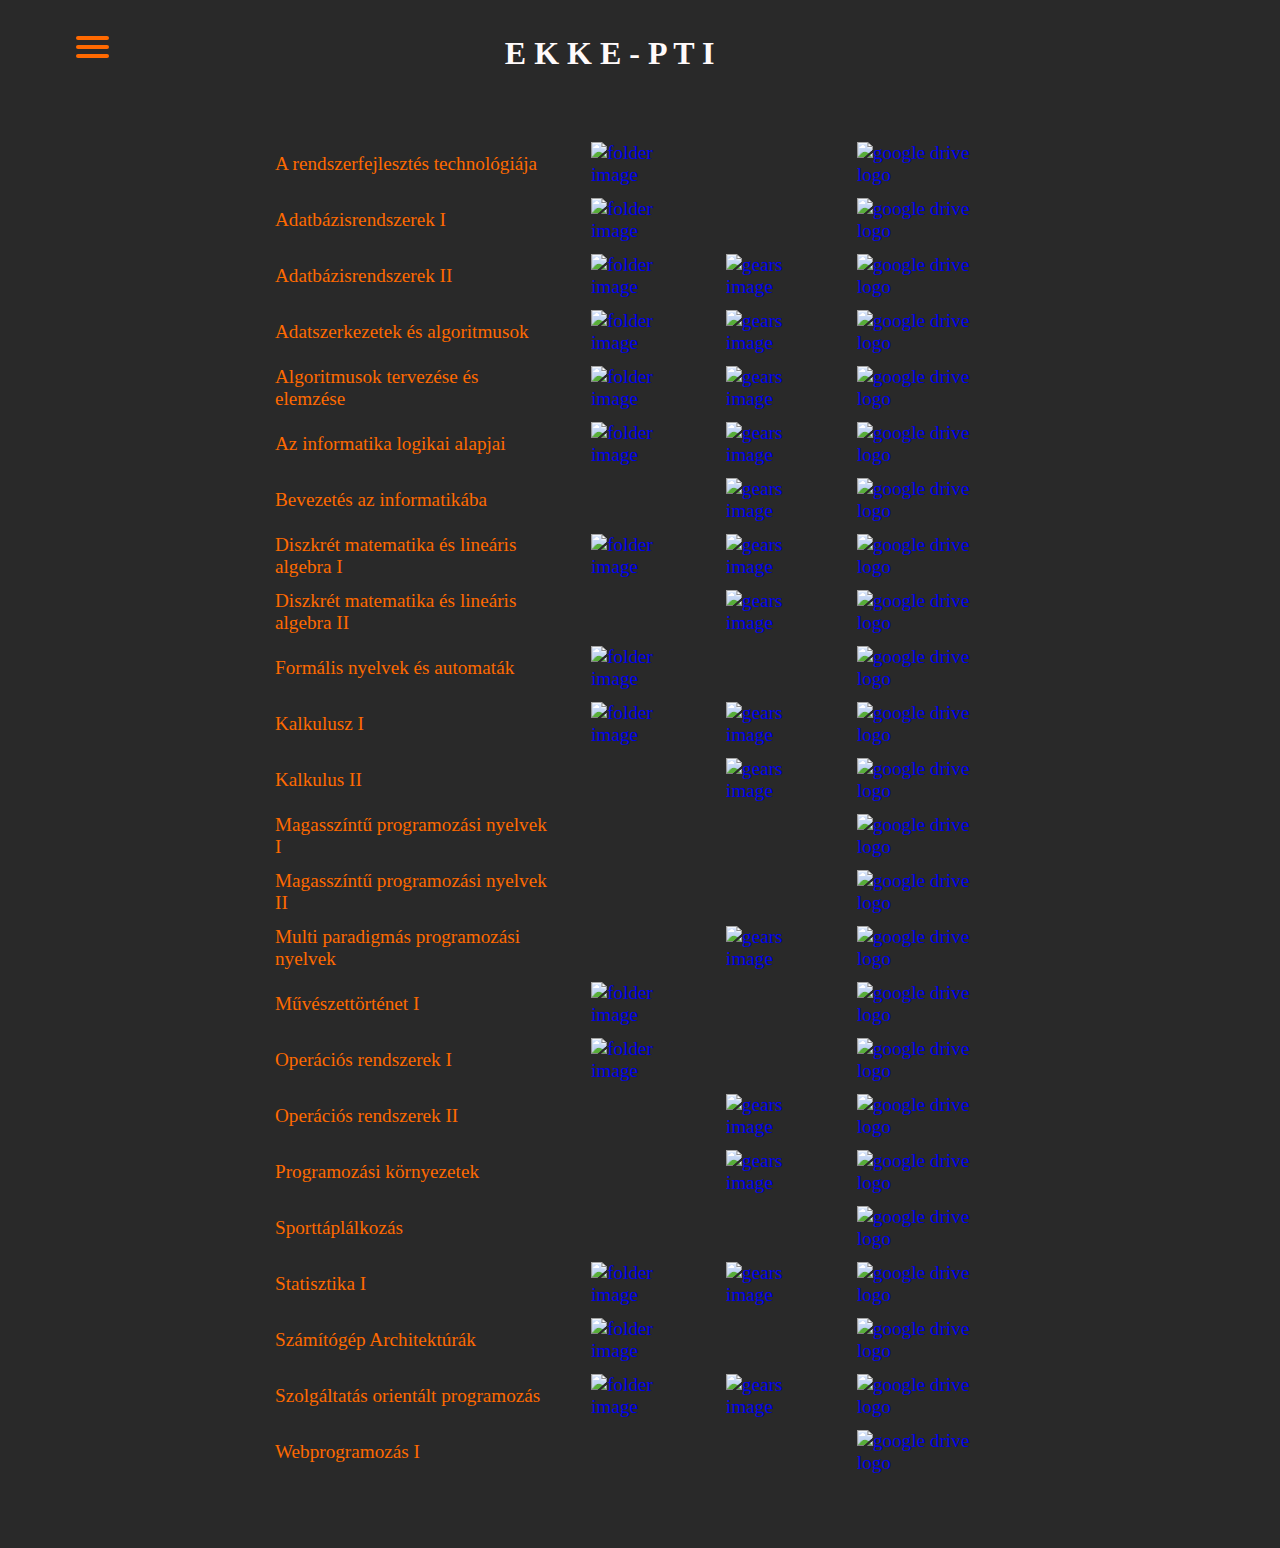
==== index.html @ bfc44e14 "favicon" ====
<!DOCTYPE html>
<html lang="en">
<head>
    <meta charset="UTF-8">
    <meta http-equiv="X-UA-Compatible" content="IE=edge">
    <meta name="viewport" content="width=device-width, initial-scale=1.0">
    <meta author="les">
    <link href=style.css type="text/css" rel="stylesheet">
    <link rel="shortcut icon" type="image/x-icon" href="https://raw.githubusercontent.com/CoGn151oN/notes_intro/main/img/favicon.ico" />
    <title>EKKE-PTI</title>
</head>
<body>

    <!-- hamburger menu -->
    <div id="menuToggle">    
        <input type="checkbox" />
            <span></span>
            <span></span>
            <span></span>     
        <ul id="menu">
            <!-- tmp
                <a target=”_blank” href=""><li></li></a>
            -->
            <a target=”_blank” href="https://neptunh.uni-eszterhazy.hu/Hallgato/login.aspx"><li>Neptune</li></a>
            <a target=”_blank” href="https://neptun.ektf.hu/hallgato_5/login.aspx"><li>Neptune (uns.)</li></a>
            <a target=”_blank” href="https://elearning.uni-eszterhazy.hu/login/index.php"><li>E-learning</li></a>
            <a target=”_blank” href="https://pegazus.uni-eszterhazy.hu/"><li>Pegazus</li></a>
            <li><h3 color="red">⚜️ GitHub ⚜️</h3></li>
            <a target=”_blank” href="https://github.com/CoGn151oN"><li>CoGn151oN</li></a>
            <a target=”_blank” href="https://github.com/dhirling"><li>dhirling</li></a>
            <a target=”_blank” href="https://github.com/R1chard2001"><li>R1chard2001</li></a>
            <li><h3 color="red">⚜️ Driveok ⚜️</h3></li>
            <a target=”_blank” href="https://tinyurl.com/bg-share"><li>Gaboly drive</li></a>
            <a target=”_blank” href="https://tinyurl.com/kadam-share"><li>Kadam drive</li></a>
            <a target=”_blank” href="https://drive.google.com/drive/folders/1ds2inHvmC5zeO7095JGJhpH5MAy0WumO?fbclid=IwAR0mbj59fUdP6crbSMUuif_yD11JkxZyuHIbUscWJOds_JiteM3yfmv73T0"><li>Matuch drive</li></a>
            <a target=”_blank” href="https://xdepot.uni-eszterhazy.hu/index.php/s/i66uTfLh5XjkSqc?fbclid=IwAR2AlBfu4cZvoRI608cjqTSy9JaRnxFP-lHE7iPdIB8tsdMUUgN9X6C5RXY"><li>Troll drive</li></a>
            <a target=”_blank” href="https://www.notion.so/EKE-PTI-b25296d3b744428aa030aab7fee9bd3e"><li>EKF notion</li></a>
            <li><h3 color="red">⚜️ PTI tanterv ⚜️</h3></li>
            <a target=”_blank” href="https://github.com/CoGn151oN/EKKE_Notes/blob/main/img/mintatanterv.pdf"><li>Mintatanterv</li></a>
            <a target=”_blank” href="https://github.com/CoGn151oN/EKKE_Notes/blob/main/img/PTI_BSC_Flow.png?raw=true"><li>Tanterv diagram</li></a>
            <li><h3 color="red">⚜️ Hasznos linkek ⚜️</h3></li>
            <a target=”_blank” href="https://bme-notes.github.io/?fbclid=IwAR19gDdugfbHU6PmNxEJ9-tBLKbbQTaXuKes9j_tJSoa4-dlupuusc8koHw"><li>BME mérnökinformatikus</li></a>
            <a target=”_blank” href="https://dsd.sztaki.hu/mockups/itb/ajanlasok/a8/index.html"><li>Biztonsági kézikönyv</li></a>
            <a target=”_blank” href="https://sci-hub.hkvisa.net/"><li>Sci-hub</li></a>
            <a target=”_blank” href="https://www.sciencedirect.com/"><li>ScienceDirect</li></a>
            <a target=”_blank” href="http://www.inf.u-szeged.hu/~kgelle/?q=alga&fbclid=IwAR1zs2TZZk1QHUeG4VmOPw4Ols2snx2fjMXYXhzRYkbMzP3uekOoVyN5Ibs"><li>Szeged - K.Gelle</li></a>
            <a target=”_blank” href="https://www.inf.u-szeged.hu/~rfarkas/hallgatok.html"><li>Szeged - R.Farkas</li></a>
        </ul>
    </div>

    <h1>E K K E - P T I</h1>
    <!-- table of courses -->
    <div class="tb">
        <table>
            <tr>
                <td>A rendszerfejlesztés technológiája</td>
                <td>                    
                    <a target=”_blank”
                    href="https://docs.google.com/document/d/e/2PACX-1vSTWLkLxFxZJS1XCVi1sRVBf3JLrnSRFuSu7-gxDmQPw_HaoN_hbqx5tVMQ_bmuuBVmFakNWf_zmTva/pub">
                        <img class="logos" alt="folder image"
                        src="https://github.com/CoGn151oN/Notes/blob/main/img/docs.png?raw=true">
                    </a>
                </td>
                <td>
                </td>
                <td>
                    <a target=”_blank”
                    href="https://drive.google.com/drive/u/3/folders/1giai8c1jW-sYIFtPzo2yJ2blufpMsrnF">
                        <img class="logos" alt="google drive logo"
                        src="https://github.com/CoGn151oN/Notes/blob/main/img/drive.png?raw=true">
                    </a>
                </td>
            </tr>
            <tr>
                <td>Adatbázisrendszerek I</td>
                <td>                    
                    <a target=”_blank”
                    href="https://docs.google.com/document/d/e/2PACX-1vRyuBsytd8rLBJ51KiQJA501YZg6SPW0hdRmVlovfOWqaIMYeirpI3rVVA4Jt9Gp6s7Aq3LJZlPAe4X/pub">
                        <img class="logos" alt="folder image"
                        src="https://github.com/CoGn151oN/Notes/blob/main/img/docs.png?raw=true">
                    </a>
                </td>
                <td>
                </td>
                <td>
                    <a target=”_blank”
                    href="https://drive.google.com/drive/u/3/folders/1NE9y46pnmiD74P2L5w8EJ38qMEqfnXMx">
                        <img class="logos" alt="google drive logo"
                        src="https://github.com/CoGn151oN/Notes/blob/main/img/drive.png?raw=true">
                    </a>
                </td>
            </tr>
            <tr>
                <td>Adatbázisrendszerek II</td>
                <td>                    
                    <a target=”_blank”
                    href="https://docs.google.com/document/d/e/2PACX-1vT148WxRE6E_6gSWbN264Ydq8uMPq8arqXspo7TKhNFC8lnIuvoUkQRYcHiOjF2VbVSSPrKtjqITaGp/pub">
                        <img class="logos" alt="folder image"
                        src="https://github.com/CoGn151oN/Notes/blob/main/img/docs.png?raw=true">
                    </a>
                </td>
                <td>
                    <a target=”_blank”
                    href="https://docs.google.com/document/d/e/2PACX-1vS_ecjwVkwIXt5sPkYXweTAErD0qo5GuKPoZmLqtngx3zV4CttIuUi2xX6HwhG5YnHD2jBq-OdPfuPz/pub">
                        <img class="logos" alt="gears image"
                        src="https://github.com/CoGn151oN/Notes/blob/main/img/gyak2.png?raw=true">
                    </a>
                </td>
                <td>
                    <a target=”_blank”
                    href="https://drive.google.com/drive/u/3/folders/1sZDJs_PoaX_NYzi1aldxgXc19taqCKYy">
                        <img class="logos" alt="google drive logo"
                        src="https://github.com/CoGn151oN/Notes/blob/main/img/drive.png?raw=true">
                    </a>
                </td>
            </tr>
            <tr>
                <td>Adatszerkezetek és algoritmusok</td>
                <td>                    
                    <a target=”_blank”
                    href="https://docs.google.com/document/d/e/2PACX-1vS6vCBGa1eJmLdMFOPp19WY30r-S-QMpxuUPMfTwYew5TK-eZ5vs3-8JonXpQT6qp5QvcaXrg9FSZQ4/pub">
                        <img class="logos" alt="folder image"
                        src="https://github.com/CoGn151oN/Notes/blob/main/img/docs.png?raw=true">
                    </a>
                </td>
                <td>
                    <a target=”_blank”
                    href="https://docs.google.com/document/d/e/2PACX-1vTz-yMYvAXeVqfc2SXwRK3Iy6nPxZFEWm3F3j7WWmpoUMqxThHnOP9mvoxi97kwoJTynLu3010hwWle/pub">
                        <img class="logos" alt="gears image"
                        src="https://github.com/CoGn151oN/Notes/blob/main/img/gyak2.png?raw=true">
                    </a>
                </td>
                <td>
                    <a target=”_blank”
                    href="https://drive.google.com/drive/u/3/folders/1emEjzUXlokNM680KYMT47fj5pC9DEd6B">
                        <img class="logos" alt="google drive logo"
                        src="https://github.com/CoGn151oN/Notes/blob/main/img/drive.png?raw=true">
                    </a>
                </td>
            </tr>
            <tr>
                <td>Algoritmusok tervezése és elemzése</td>
                <td>                    
                    <a target=”_blank”
                    href="https://docs.google.com/document/d/e/2PACX-1vTC4qbzq3bBrR_0aKei3SdQjUoqkzy9SZ-uax99DalOz0QAci0948EPPw1hacXMg--1AVbeFPezQvoR/pub">
                        <img class="logos" alt="folder image"
                        src="https://github.com/CoGn151oN/Notes/blob/main/img/docs.png?raw=true">
                    </a>
                </td>
                <td>
                    <a target=”_blank”
                    href="https://docs.google.com/document/d/e/2PACX-1vTZwHjyieGgr7uWirZ_2vtb-k1mwP8h0E2O932biSWwnD6OA7tRIoYm4UQePSEDodTA4yUve17Q-sSI/pub">
                        <img class="logos" alt="gears image"
                        src="https://github.com/CoGn151oN/Notes/blob/main/img/gyak2.png?raw=true">
                    </a>
                </td>
                <td>
                    <a target=”_blank”
                    href="https://drive.google.com/drive/u/3/folders/1JaJXSCFm2yQsfffZPvtz4GX9uICDmEfS">
                        <img class="logos" alt="google drive logo"
                        src="https://github.com/CoGn151oN/Notes/blob/main/img/drive.png?raw=true">
                    </a>
                </td>
            </tr>
            <tr>
                <td>Az informatika logikai alapjai</td>
                <td>
                    <a target=”_blank”
                    href="https://docs.google.com/document/d/e/2PACX-1vRcX8gXOXYn5-P33jDcqQaioRq_N4p0W9MZyX-WTcjE0TtafD3Fbe1U1rqRzTZVoyJlbisaIbPG-Kie/pub">
                        <img class="logos" alt="folder image"
                        src="https://github.com/CoGn151oN/Notes/blob/main/img/docs.png?raw=true">
                    </a>
                </td>
                <td>
                    <a target=”_blank”
                    href="https://docs.google.com/document/d/e/2PACX-1vSe0wfJ7jlY-sQL9qthte77DITrJQ4TMsEnytljeIIcfO-4JyEF4FmYCxtbpnAKFdr10bncr_ELjZ5h/pub">
                        <img class="logos" alt="gears image"
                        src="https://github.com/CoGn151oN/Notes/blob/main/img/gyak2.png?raw=true">
                    </a>
                </td>
                <td>
                    <a target=”_blank”
                    href="https://drive.google.com/drive/u/3/folders/1yHtzfzEVsNjvcb9HgjezDTTfzjXsz5c9">
                        <img class="logos" alt="google drive logo"
                        src="https://github.com/CoGn151oN/Notes/blob/main/img/drive.png?raw=true">
                    </a>
                </td>
            </tr>
            <tr>
                <td>Bevezetés az informatikába</td>
                <td>                       
                </td>
                <td>
                    <a target=”_blank”
                    href="https://docs.google.com/document/d/e/2PACX-1vSdaNATuvV_D5ZeyiWin83j8JfGYa9cf8uCsietQ74NVrPSKlgCiq3sSNlqIHHSeEO9vYSDlG0zNNiX/pub">
                        <img class="logos" alt="gears image"
                        src="https://github.com/CoGn151oN/Notes/blob/main/img/gyak2.png?raw=true">
                    </a>
                </td>
                <td>
                    <a target=”_blank”
                    href="https://drive.google.com/drive/u/3/folders/1dTrv8dlOvS6dskC5enLUwa3DlWcosegv">
                        <img class="logos" alt="google drive logo"
                        src="https://github.com/CoGn151oN/Notes/blob/main/img/drive.png?raw=true">
                    </a>
                </td>
            </tr>
            <tr>
                <td>Diszkrét matematika és lineáris algebra I</td>
                <td>                    
                    <a target=”_blank”
                    href="https://docs.google.com/document/d/e/2PACX-1vRQj1atYWUQkWD9FaRUgWdsEwytsOocHuFq8T_QUgxKtzGwvBf4XXcmV7ilYorphBsnXmgwbrrnnUtl/pub">
                        <img class="logos" alt="folder image"
                        src="https://github.com/CoGn151oN/Notes/blob/main/img/docs.png?raw=true">
                    </a>
                </td>
                <td>
                    <a target=”_blank”
                    href="https://docs.google.com/document/d/e/2PACX-1vSEbevuqGARHxtGPpLIo3z0qOdRfg87srIo3W0SSr3tuP9p1XTVaCSF5QeaTjf40k2vS6_LAa0ppmsu/pub">
                        <img class="logos" alt="gears image"
                        src="https://github.com/CoGn151oN/Notes/blob/main/img/gyak2.png?raw=true">
                    </a>
                </td>
                <td>
                    <a target=”_blank”
                    href="https://drive.google.com/drive/u/3/folders/1_NUzhX0wXweUaEUPWFexhtzZSSEiZHsQ">
                        <img class="logos" alt="google drive logo"
                        src="https://github.com/CoGn151oN/Notes/blob/main/img/drive.png?raw=true">
                    </a>
                </td>
            </tr>
            <tr>
                <td>Diszkrét matematika és lineáris algebra II</td>
                <td>                    
                </td>
                <td>
                    <a target=”_blank”
                    href="https://docs.google.com/document/d/e/2PACX-1vThqf3yslvyrMMI32Z_et5BTug36RUHAVEixG-aL4jL1prvqQHi97-5TL6B4VCVXFTtP11fsn0AsL2Y/pub">
                        <img class="logos" alt="gears image"
                        src="https://github.com/CoGn151oN/Notes/blob/main/img/gyak2.png?raw=true">
                    </a>
                </td>
                <td>
                    <a target=”_blank”
                    href="https://drive.google.com/drive/u/3/folders/1_pRLEt0O9gP-NMGEm1B2_k8NTW79KJ9y">
                        <img class="logos" alt="google drive logo"
                        src="https://github.com/CoGn151oN/Notes/blob/main/img/drive.png?raw=true">
                    </a>
                </td>
            </tr>
            <tr>
                <td>Formális nyelvek és automaták</td>
                <td>                    
                    <a target=”_blank”
                    href="https://docs.google.com/document/d/e/2PACX-1vTWFwYKTSLMZl-PQJzUzdJVVMJCARa2NN9DuX5CQ2KhrSukETJHVJzzOpPaZrZtnpYLadGLYlWSIFu1/pub">
                        <img class="logos" alt="folder image"
                        src="https://github.com/CoGn151oN/Notes/blob/main/img/docs.png?raw=true">
                    </a>
                </td>
                <td>
                </td>
                <td>
                    <a target=”_blank”
                    href="https://drive.google.com/drive/u/3/folders/1yqmV0WZjLACVpXOrqFXfmkLndvv0ghn5">
                        <img class="logos" alt="google drive logo"
                        src="https://github.com/CoGn151oN/Notes/blob/main/img/drive.png?raw=true">
                    </a>
                </td>
            </tr>
            <tr>
                <td>Kalkulusz I</td>
                <td>                    
                    <a target=”_blank”
                    href="https://docs.google.com/document/d/e/2PACX-1vQ_6zdY1pWeLGfh3nzvKXAtguVTO5jgzvbYr85YzUDYJFcnROZlonlavc8kmfrboTWnOY0eVjXVsuVZ/pub">
                        <img class="logos" alt="folder image"
                        src="https://github.com/CoGn151oN/Notes/blob/main/img/docs.png?raw=true">
                    </a>
                </td>
                <td>
                    <a target=”_blank”
                    href="https://docs.google.com/document/d/e/2PACX-1vQBCfB3DGNNnxdjruUeb-vIRSo68Znl2FyyKvLixTziAJnPUjrSREUboLtdhRKnFSqGd6m8LxuvMLPi/pub">
                        <img class="logos" alt="gears image"
                        src="https://github.com/CoGn151oN/Notes/blob/main/img/gyak2.png?raw=true">
                    </a>
                </td>
                <td>
                    <a target=”_blank”
                    href="https://drive.google.com/drive/u/3/folders/19r3E5sFrUpyjWVJpFwZ37ySd_jV7zIDL">
                        <img class="logos" alt="google drive logo"
                        src="https://github.com/CoGn151oN/Notes/blob/main/img/drive.png?raw=true">
                    </a>
                </td>
            </tr>
            <tr>
                <td>Kalkulus II</td>
                <td>                    
                </td>
                <td>
                    <a target=”_blank”
                    href="https://docs.google.com/document/d/e/2PACX-1vQKfDEKT9lIQoKJjunJ6l50y_R_IpnoQfKbk1sKO6y4N5Cmpb3OGvqu2apg6OvKaN0mTJhatbvMLVLw/pub">
                        <img class="logos" alt="gears image"
                        src="https://github.com/CoGn151oN/Notes/blob/main/img/gyak2.png?raw=true">
                    </a>
                </td>
                <td>
                    <a target=”_blank”
                    href="https://drive.google.com/drive/u/3/folders/1YJTqJr4ggSqF72jzBj_ldiLumr8_Lvra">
                        <img class="logos" alt="google drive logo"
                        src="https://github.com/CoGn151oN/Notes/blob/main/img/drive.png?raw=true">
                    </a>
                </td>
            </tr>
            <tr>
                <td>Magasszíntű programozási nyelvek I</td>
                <td>                    
                </td>
                <td>
                </td>
                <td>
                    <a target=”_blank”
                    href="https://drive.google.com/drive/u/3/folders/1docPmVj6v8vm3qEcREBywoSF6GKWi0qs">
                        <img class="logos" alt="google drive logo"
                        src="https://github.com/CoGn151oN/Notes/blob/main/img/drive.png?raw=true">
                    </a>
                </td>
            </tr>
            <tr>
                <td>Magasszíntű programozási nyelvek II</td>
                <td>                    
                </td>
                <td>
                </td>
                <td>
                    <a target=”_blank”
                    href="https://drive.google.com/drive/u/3/folders/1WCxudiSIVwge1v5blioKd0QFSDbZ16DY">
                        <img class="logos" alt="google drive logo"
                        src="https://github.com/CoGn151oN/Notes/blob/main/img/drive.png?raw=true">
                    </a>
                </td>
            </tr>
            <tr>
                <td>Multi paradigmás programozási nyelvek</td>
                <td>                    
                </td>
                <td>
                    <a target=”_blank”
                    href="https://docs.google.com/document/d/e/2PACX-1vThTdhbmBwe7zuOEknlPGkLxs3M-7NWJIOzntUkfHuH8KjxUfx6DZ3vBtfgbAqFY0MjkfmC8A2HPo_Y/pub">
                        <img class="logos" alt="gears image"
                        src="https://github.com/CoGn151oN/Notes/blob/main/img/gyak2.png?raw=true">
                    </a>
                </td>
                <td>
                    <a target=”_blank”
                    href="https://drive.google.com/drive/u/3/folders/1n_w2NWacHaRRnGVyn7NFdK7JwN0mrTbY">
                        <img class="logos" alt="google drive logo"
                        src="https://github.com/CoGn151oN/Notes/blob/main/img/drive.png?raw=true">
                    </a>
                </td>
            </tr>
            <tr>
                <td>Művészettörténet I</td>
                <td>                    
                    <a target=”_blank”
                    href="https://docs.google.com/document/d/e/2PACX-1vTf09SN5bBtDG2W_2Dce4ym_m3srj5tegwENNoS9XHKMDsVmwTBgSgDK4MHoMdk3cNrSVJ_9zoTvV8X/pub">
                        <img class="logos" alt="folder image"
                        src="https://github.com/CoGn151oN/Notes/blob/main/img/docs.png?raw=true">
                    </a>
                </td>
                <td>
                </td>
                <td>
                    <a target=”_blank”
                    href="https://drive.google.com/drive/u/3/folders/1DS_K-pRfScbRi6jYzDEaEA_lSqQlL0_I">
                        <img class="logos" alt="google drive logo"
                        src="https://github.com/CoGn151oN/Notes/blob/main/img/drive.png?raw=true">
                    </a>
                </td>
            </tr>
            <tr>
                <td>Operációs rendszerek I</td>
                <td>                    
                    <a target=”_blank”
                    href="https://docs.google.com/document/d/e/2PACX-1vSPuebHfjXa0LyOx_MeZDjT-HUpJjb44g1P-LJWDOPSmuXFSNfAJJxdWZxlYmoYVQ0T-ieMXCWIrXDp/pub">
                        <img class="logos" alt="folder image"
                        src="https://github.com/CoGn151oN/Notes/blob/main/img/docs.png?raw=true">
                    </a>
                </td>
                <td>
                </td>
                <td>
                    <a target=”_blank”
                    href="https://drive.google.com/drive/u/3/folders/1SPVwBf1CBa73AZF_o6ZxPjJp-MNBnI4O">
                        <img class="logos" alt="google drive logo"
                        src="https://github.com/CoGn151oN/Notes/blob/main/img/drive.png?raw=true">
                    </a>
                </td>
            </tr>
            <tr>
                <td>Operációs rendszerek II</td>
                <td>                    
                </td>
                <td>
                    <a target=”_blank”
                    href="https://docs.google.com/document/d/e/2PACX-1vS8QPVSXa4QexIlQ2vKHuLKWTtPv1kt75onG71cG_5iUwuJVn2AFYe6MKD-Lu0Jm1y3_TUGgnWt-McN/pub">
                        <img class="logos" alt="gears image"
                        src="https://github.com/CoGn151oN/Notes/blob/main/img/gyak2.png?raw=true">
                    </a>
                </td>
                <td>
                    <a target=”_blank”
                    href="https://drive.google.com/drive/u/3/folders/1EPfVBcPsStYUic33QIqNMBr7uN6PLi-X">
                        <img class="logos" alt="google drive logo"
                        src="https://github.com/CoGn151oN/Notes/blob/main/img/drive.png?raw=true">
                    </a>
                </td>
            </tr>
            <tr>
                <td>Programozási környezetek</td>
                <td>                    
                </td>
                <td>
                    <a target=”_blank”
                    href="https://docs.google.com/document/d/e/2PACX-1vSID-2w1t-BGew8jS3xLxLPvA02qkBsXjgXR6xeMjE-yz-SO7eaGQLRnf8o3CKXyNwDihabXDOWbPsU/pub">
                        <img class="logos" alt="gears image"
                        src="https://github.com/CoGn151oN/Notes/blob/main/img/gyak2.png?raw=true">
                    </a>
                </td>
                <td>
                    <a target=”_blank”
                    href="https://drive.google.com/drive/u/3/folders/1_pOGjUS80Q_EtRV0odGG_beoxk5MDIjw">
                        <img class="logos" alt="google drive logo"
                        src="https://github.com/CoGn151oN/Notes/blob/main/img/drive.png?raw=true">
                    </a>
                </td>
            </tr>
            <tr>
                <td>Sporttáplálkozás</td>
                <td>                    
                </td>
                <td>
                </td>
                <td>
                    <a target=”_blank”
                    href="https://drive.google.com/drive/u/3/folders/1ZHGq8tG40cjKH2hVnhg81jNno-1zUp4L">
                        <img class="logos" alt="google drive logo"
                        src="https://github.com/CoGn151oN/Notes/blob/main/img/drive.png?raw=true">
                    </a>
                </td>
            </tr>
            <tr>
                <td>Statisztika I</td>
                <td>                    
                    <a target=”_blank”
                    href="https://docs.google.com/document/d/e/2PACX-1vTeTgAuaGJWHkZULiS97wywuChvb-QHMMWFBd4b7E3wj112Fk3WTkod1B6P05dm7014meNAHGDPb1dl/pub">
                        <img class="logos" alt="folder image"
                        src="https://github.com/CoGn151oN/Notes/blob/main/img/docs.png?raw=true">
                    </a>
                </td>
                <td>
                    <a target=”_blank”
                    href="https://docs.google.com/document/d/e/2PACX-1vSCa9Vwoj3xCwKUy9ziqU4PWTflcOC4C3gFFqsChfOQZWSgBLyaluPQyjRmMa7rJBSiX5nv2SUeHGJC/pub">
                        <img class="logos" alt="gears image"
                        src="https://github.com/CoGn151oN/Notes/blob/main/img/gyak2.png?raw=true">
                    </a>
                </td>
                <td>
                    <a target=”_blank”
                    href="https://drive.google.com/drive/u/3/folders/1QOT6el9YrrTzimOsWjIx-rIJrCYaA16N">
                        <img class="logos" alt="google drive logo"
                        src="https://github.com/CoGn151oN/Notes/blob/main/img/drive.png?raw=true">
                    </a>
                </td>
            </tr>
            <tr>
                <td>Számítógép Architektúrák</td>
                <td>                    
                    <a target=”_blank”
                    href="https://docs.google.com/document/d/e/2PACX-1vSHn0dT2sABItM7lbLaQi2exG-ZdOVLrNrSbWnGRTCeJtiPJCqnzBI4I5OPjYYRFL-yLsG2K-gsqtin/pub">
                        <img class="logos" alt="folder image"
                        src="https://github.com/CoGn151oN/Notes/blob/main/img/docs.png?raw=true">
                    </a>
                </td>
                <td>
                </td>
                <td>
                    <a target=”_blank”
                    href="https://drive.google.com/drive/u/3/folders/1QVPnxY7cZGJlf7lIJBZLPAKaEOYCmJn4">
                        <img class="logos" alt="google drive logo"
                        src="https://github.com/CoGn151oN/Notes/blob/main/img/drive.png?raw=true">
                    </a>
                </td>
            </tr>
            <tr>
                <td>Szolgáltatás orientált programozás</td>
                <td>                    
                    <a target=”_blank”
                    href="https://docs.google.com/document/d/e/2PACX-1vTz3xjd0mXZ6HG29xrSCetUYIVIlclYj-XqPzHOiYJJVyP7K8FooLj50kBETOEKH3dxkIP2Wl1wGTQ5/pub">
                        <img class="logos" alt="folder image"
                        src="https://github.com/CoGn151oN/Notes/blob/main/img/docs.png?raw=true">
                    </a>
                </td>
                <td>
                    <a target=”_blank”
                    href="https://docs.google.com/document/d/e/2PACX-1vTcdNsI42StBeYeEa-RzzPMJac-EkUyHakP6K2kHbVuQBKz15NJWqlv_NYTNHckFRaswpS_pptofV9a/pub">
                        <img class="logos" alt="gears image"
                        src="https://github.com/CoGn151oN/Notes/blob/main/img/gyak2.png?raw=true">
                    </a>
                </td>
                <td>
                    <a target=”_blank”
                    href="https://drive.google.com/drive/u/3/folders/12qokmVfjIKRtYobcuaC98YxueTcFGh33">
                        <img class="logos" alt="google drive logo"
                        src="https://github.com/CoGn151oN/Notes/blob/main/img/drive.png?raw=true">
                    </a>
                </td>
            </tr>
            <tr>
                <td>Webprogramozás I</td>
                <td>                    
                </td>
                <td>
                </td>
                <td>
                    <a target=”_blank”
                    href="https://drive.google.com/drive/u/3/folders/1hKf3cZNQnd7ynd1HZHRWndqOolaPJLPu">
                        <img class="logos" alt="google drive logo"
                        src="https://github.com/CoGn151oN/Notes/blob/main/img/drive.png?raw=true">
                    </a>
                </td>
            </tr>
        </table>
    </div>


    <!--
        TMP

        <tr>
            <td>test</td>
            <td>                    
                <a target=”_blank”
                href="">
                    <img class="logos" alt="folder image"
                    src="https://github.com/CoGn151oN/Notes/blob/main/img/docs.png?raw=true">
                </a>
            </td>
            <td>
                <a target=”_blank”
                href="">
                    <img class="logos" alt="gears image"
                    src="https://github.com/CoGn151oN/Notes/blob/main/img/gyak2.png?raw=true">
                </a>
            </td>
            <td>
                <a target=”_blank”
                href="">
                    <img class="logos" alt="google drive logo"
                    src="https://github.com/CoGn151oN/Notes/blob/main/img/drive.png?raw=true">
                </a>
            </td>
        </tr>

    -->

    
</body>
</html>
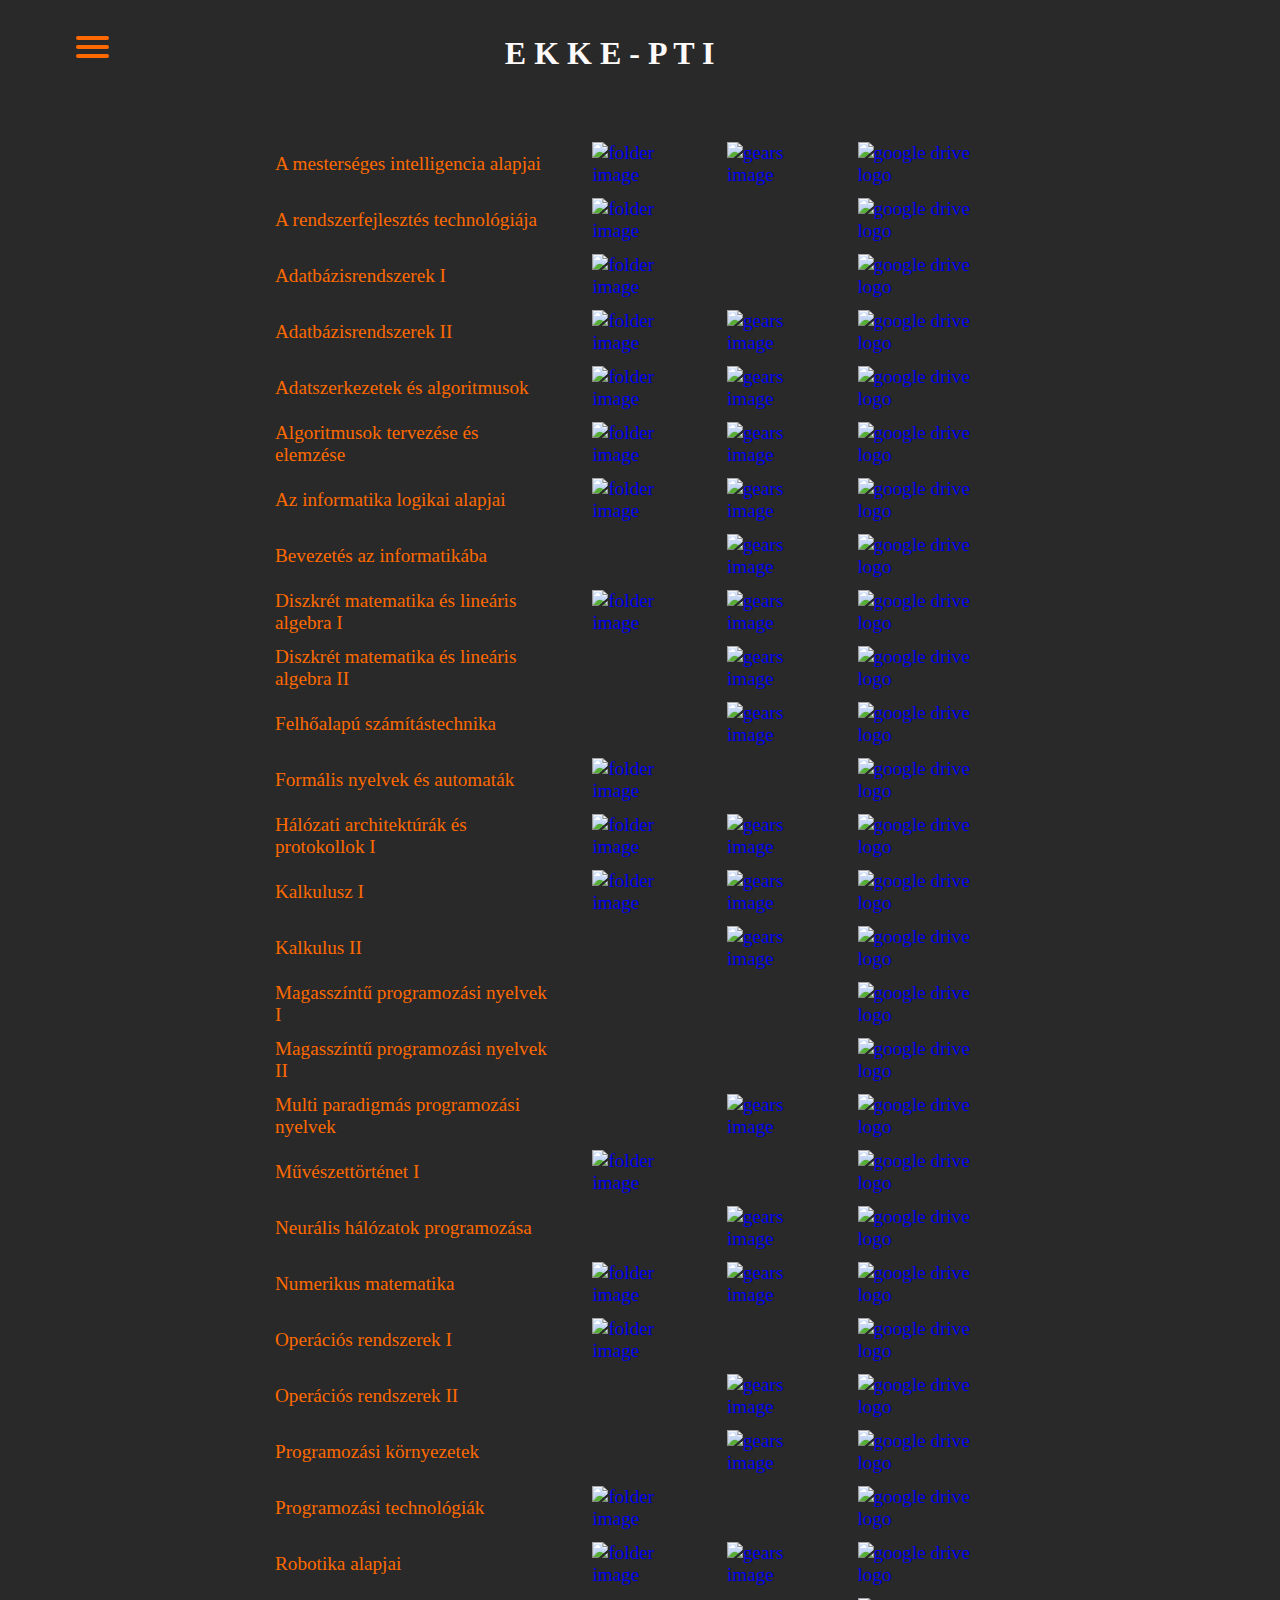
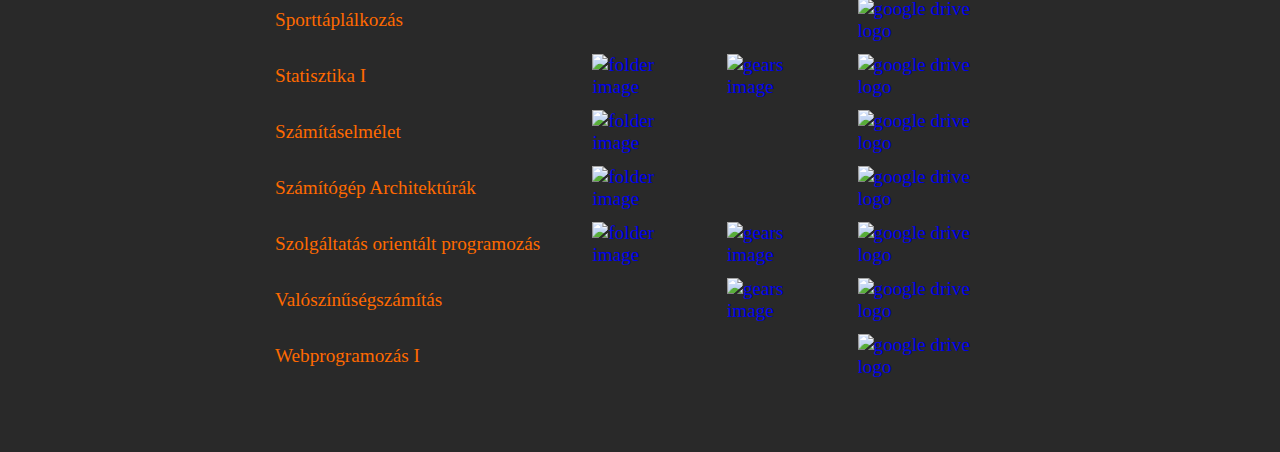
==== commit 49b51aea: "semester 4 course update v1" ====
--- a/index.html
+++ b/index.html
@@ -53,6 +53,30 @@
     <div class="tb">
         <table>
             <tr>
+                <td>A mesterséges intelligencia alapjai</td>
+                <td>                    
+                    <a target=”_blank”
+                    href="https://docs.google.com/document/d/e/2PACX-1vQbjb_YXFPFKZXNX3eGKfM8Nm_ClNuf2aujUJUHvpnl_i3ZQPtYuLhqgbEKXKnXmWd8_3pM5Ltb_VZu/pub">
+                        <img class="logos" alt="folder image"
+                        src="https://github.com/CoGn151oN/Notes/blob/main/img/docs.png?raw=true">
+                    </a>
+                </td>
+                <td>
+                    <a target=”_blank”
+                    href="https://docs.google.com/document/d/e/2PACX-1vS8V1sYB-Btr9BMnBx5nEkp4n6-0mZTYdfJKQWHtaN4cBslM0zPeSJpR1R-lSS4QRB9OHZZkxJ0WBQt/pub">
+                        <img class="logos" alt="gears image"
+                        src="https://github.com/CoGn151oN/Notes/blob/main/img/gyak2.png?raw=true">
+                    </a>
+                </td>
+                <td>
+                    <a target=”_blank”
+                    href="https://drive.google.com/drive/u/3/folders/1NUeQkabozTw-ZiGyRSQ2WfaP5o4P_Y8R">
+                        <img class="logos" alt="google drive logo"
+                        src="https://github.com/CoGn151oN/Notes/blob/main/img/drive.png?raw=true">
+                    </a>
+                </td>
+            </tr>
+            <tr>
                 <td>A rendszerfejlesztés technológiája</td>
                 <td>                    
                     <a target=”_blank”
@@ -249,6 +273,25 @@
                 </td>
             </tr>
             <tr>
+                <td>Felhőalapú számítástechnika</td>
+                <td>                    
+                </td>
+                <td>
+                    <a target=”_blank”
+                    href="https://docs.google.com/document/d/e/2PACX-1vRFzdKUxQrJu2MrZ8QMPi_5K9cc3hwVB7ainIk5ZLN-iUFH-mGyelvRwILnNkUUns_Tv3X5V6NQ95we/pub">
+                        <img class="logos" alt="gears image"
+                        src="https://github.com/CoGn151oN/Notes/blob/main/img/gyak2.png?raw=true">
+                    </a>
+                </td>
+                <td>
+                    <a target=”_blank”
+                    href="https://drive.google.com/drive/u/3/folders/1Q6xOH9nUPLnjA4XgEprCq0w06Ab40Wn-">
+                        <img class="logos" alt="google drive logo"
+                        src="https://github.com/CoGn151oN/Notes/blob/main/img/drive.png?raw=true">
+                    </a>
+                </td>
+            </tr>
+            <tr>
                 <td>Formális nyelvek és automaták</td>
                 <td>                    
                     <a target=”_blank”
@@ -268,6 +311,30 @@
                 </td>
             </tr>
             <tr>
+                <td>Hálózati architektúrák és protokollok I</td>
+                <td>                    
+                    <a target=”_blank”
+                    href="https://docs.google.com/document/d/e/2PACX-1vQ7LprL4E81Bvf5-liiZGlT5JFFbUWMoRRLTJ95jrugStiySE6aTnkNkWLBFgLv7U2rM8adVTDDXYi4/pub">
+                        <img class="logos" alt="folder image"
+                        src="https://github.com/CoGn151oN/Notes/blob/main/img/docs.png?raw=true">
+                    </a>
+                </td>
+                <td>
+                    <a target=”_blank”
+                    href="https://docs.google.com/document/d/e/2PACX-1vSrdpNv1myKvVdMc9FWK6vkN0UUGGJ2f6bLBWvfm6EeDvlijYtKVa6YkURurXRnWyZEspN4x3KA80Iz/pub">
+                        <img class="logos" alt="gears image"
+                        src="https://github.com/CoGn151oN/Notes/blob/main/img/gyak2.png?raw=true">
+                    </a>
+                </td>
+                <td>
+                    <a target=”_blank”
+                    href="https://drive.google.com/drive/u/3/folders/1llqXOTbWDuCHYOJJOtkBaI89rz9FSsed">
+                        <img class="logos" alt="google drive logo"
+                        src="https://github.com/CoGn151oN/Notes/blob/main/img/drive.png?raw=true">
+                    </a>
+                </td>
+            </tr>
+            <tr>
                 <td>Kalkulusz I</td>
                 <td>                    
                     <a target=”_blank”
@@ -377,6 +444,49 @@
                 </td>
             </tr>
             <tr>
+                <td>Neurális hálózatok programozása</td>
+                <td>                    
+                </td>
+                <td>
+                    <a target=”_blank”
+                    href="https://docs.google.com/document/d/e/2PACX-1vQXlzDuK6jpi9Z06PbCLK_YV1EnEvWNXtT7heIghxVrlwAg6GgX3raHFwM-bCY6JBDLDoeG21AQIOLC/pub">
+                        <img class="logos" alt="gears image"
+                        src="https://github.com/CoGn151oN/Notes/blob/main/img/gyak2.png?raw=true">
+                    </a>
+                </td>
+                <td>
+                    <a target=”_blank”
+                    href="https://drive.google.com/drive/u/3/folders/1gryVBzYwWr9yGNJOYR29VaX-w9Eu4qx2">
+                        <img class="logos" alt="google drive logo"
+                        src="https://github.com/CoGn151oN/Notes/blob/main/img/drive.png?raw=true">
+                    </a>
+                </td>
+            </tr>
+            <tr>
+                <td>Numerikus matematika</td>
+                <td>                    
+                    <a target=”_blank”
+                    href="https://docs.google.com/document/d/e/2PACX-1vR7so0G2c0Jc6YtFKaFJdu8bb8K68XUsmqelpmm8yRGiHQfZJynBNJrfQsYVMzZ5KczqU27JM9jEGSl/pub">
+                        <img class="logos" alt="folder image"
+                        src="https://github.com/CoGn151oN/Notes/blob/main/img/docs.png?raw=true">
+                    </a>
+                </td>
+                <td>
+                    <a target=”_blank”
+                    href="https://docs.google.com/document/d/e/2PACX-1vQc-t-Y9JiCyXVfRKPGwRG7f_gMrCoCw6hv08bfc1fzMgpstYmSFr8rR5raW5ITOmeUe2x2ze5wY5iX/pub">
+                        <img class="logos" alt="gears image"
+                        src="https://github.com/CoGn151oN/Notes/blob/main/img/gyak2.png?raw=true">
+                    </a>
+                </td>
+                <td>
+                    <a target=”_blank”
+                    href="https://drive.google.com/drive/u/3/folders/1lcyT6Qk9tRRh7NzBcwVYW4PlqcncsfgZ">
+                        <img class="logos" alt="google drive logo"
+                        src="https://github.com/CoGn151oN/Notes/blob/main/img/drive.png?raw=true">
+                    </a>
+                </td>
+            </tr>
+            <tr>
                 <td>Operációs rendszerek I</td>
                 <td>                    
                     <a target=”_blank”
@@ -434,6 +544,48 @@
                 </td>
             </tr>
             <tr>
+                <td>Programozási technológiák</td>
+                <td>                    
+                    <a target=”_blank”
+                    href="https://docs.google.com/document/d/e/2PACX-1vTQO02IG_TJZYrIlPIZBOCwVSsOpDgvebREzY1K8stujK1Uf1JGSi_C-tq_I485eEWLYybm-gjLiKHe/pub">
+                        <img class="logos" alt="folder image"
+                        src="https://github.com/CoGn151oN/Notes/blob/main/img/docs.png?raw=true">
+                    </a>
+                </td>
+                <td></td>
+                <td>
+                    <a target=”_blank”
+                    href="https://drive.google.com/drive/u/3/folders/1rLpXZXgsvqYrbUV_IlNr_rmRnsmARwrh">
+                        <img class="logos" alt="google drive logo"
+                        src="https://github.com/CoGn151oN/Notes/blob/main/img/drive.png?raw=true">
+                    </a>
+                </td>
+            </tr>
+            <tr>
+                <td>Robotika alapjai</td>
+                <td>                    
+                    <a target=”_blank”
+                    href="https://docs.google.com/document/d/e/2PACX-1vRKPcWMO1QA5NXqj1FqgNp6c1wDKQ2fXztmuFrqycq6tzPTT3eWSwjqk_Vixk20cG-9EgDQUxd2-YbJ/pub">
+                        <img class="logos" alt="folder image"
+                        src="https://github.com/CoGn151oN/Notes/blob/main/img/docs.png?raw=true">
+                    </a>
+                </td>
+                <td>
+                    <a target=”_blank”
+                    href="https://docs.google.com/document/d/e/2PACX-1vTmCUvFohPzIRpTAEI9cG7jns2D6gnH0JzS-rfcnEwRMBRhHhrF2CFfM0bF36mgMTYWbsmp3ELgwDkn/pub">
+                        <img class="logos" alt="gears image"
+                        src="https://github.com/CoGn151oN/Notes/blob/main/img/gyak2.png?raw=true">
+                    </a>
+                </td>
+                <td>
+                    <a target=”_blank”
+                    href="https://drive.google.com/drive/u/3/folders/1QXn9p67EnoRCQC2E-BqY8QawTi29eNp3">
+                        <img class="logos" alt="google drive logo"
+                        src="https://github.com/CoGn151oN/Notes/blob/main/img/drive.png?raw=true">
+                    </a>
+                </td>
+            </tr>
+            <tr>
                 <td>Sporttáplálkozás</td>
                 <td>                    
                 </td>
@@ -472,6 +624,24 @@
                 </td>
             </tr>
             <tr>
+                <td>Számításelmélet</td>
+                <td>                    
+                    <a target=”_blank”
+                    href="https://docs.google.com/document/d/e/2PACX-1vSptTH6j96TJQhuPA0B-GIbFSp6FoxxO4PyVNBe1Hmqd1HOEi5vNZ-59cXEavdDULpOiQ5bpQnpbk8F/pub">
+                        <img class="logos" alt="folder image"
+                        src="https://github.com/CoGn151oN/Notes/blob/main/img/docs.png?raw=true">
+                    </a>
+                </td>
+                <td></td>
+                <td>
+                    <a target=”_blank”
+                    href="https://drive.google.com/drive/u/3/folders/1AG6kYjHe7O9L_pHQtlKIo1dXj0iROlTN">
+                        <img class="logos" alt="google drive logo"
+                        src="https://github.com/CoGn151oN/Notes/blob/main/img/drive.png?raw=true">
+                    </a>
+                </td>
+            </tr>
+            <tr>
                 <td>Számítógép Architektúrák</td>
                 <td>                    
                     <a target=”_blank”
@@ -509,6 +679,24 @@
                 <td>
                     <a target=”_blank”
                     href="https://drive.google.com/drive/u/3/folders/12qokmVfjIKRtYobcuaC98YxueTcFGh33">
+                        <img class="logos" alt="google drive logo"
+                        src="https://github.com/CoGn151oN/Notes/blob/main/img/drive.png?raw=true">
+                    </a>
+                </td>
+            </tr>
+            <tr>
+                <td>Valószínűségszámítás</td>
+                <td></td>
+                <td>
+                    <a target=”_blank”
+                    href="https://docs.google.com/document/d/e/2PACX-1vT6Yak26ivRon-fn3bE3-JNBaPn8U6M9_fzd8Vvv6ZTVcwnuTFAueA2dmqBY83HHNydoIzZ0ciw3oHg/pub">
+                        <img class="logos" alt="gears image"
+                        src="https://github.com/CoGn151oN/Notes/blob/main/img/gyak2.png?raw=true">
+                    </a>
+                </td>
+                <td>
+                    <a target=”_blank”
+                    href="https://drive.google.com/drive/u/3/folders/1WDr_Ahv1KlDVukBfFSvVR7msr_p7JhYr">
                         <img class="logos" alt="google drive logo"
                         src="https://github.com/CoGn151oN/Notes/blob/main/img/drive.png?raw=true">
                     </a>
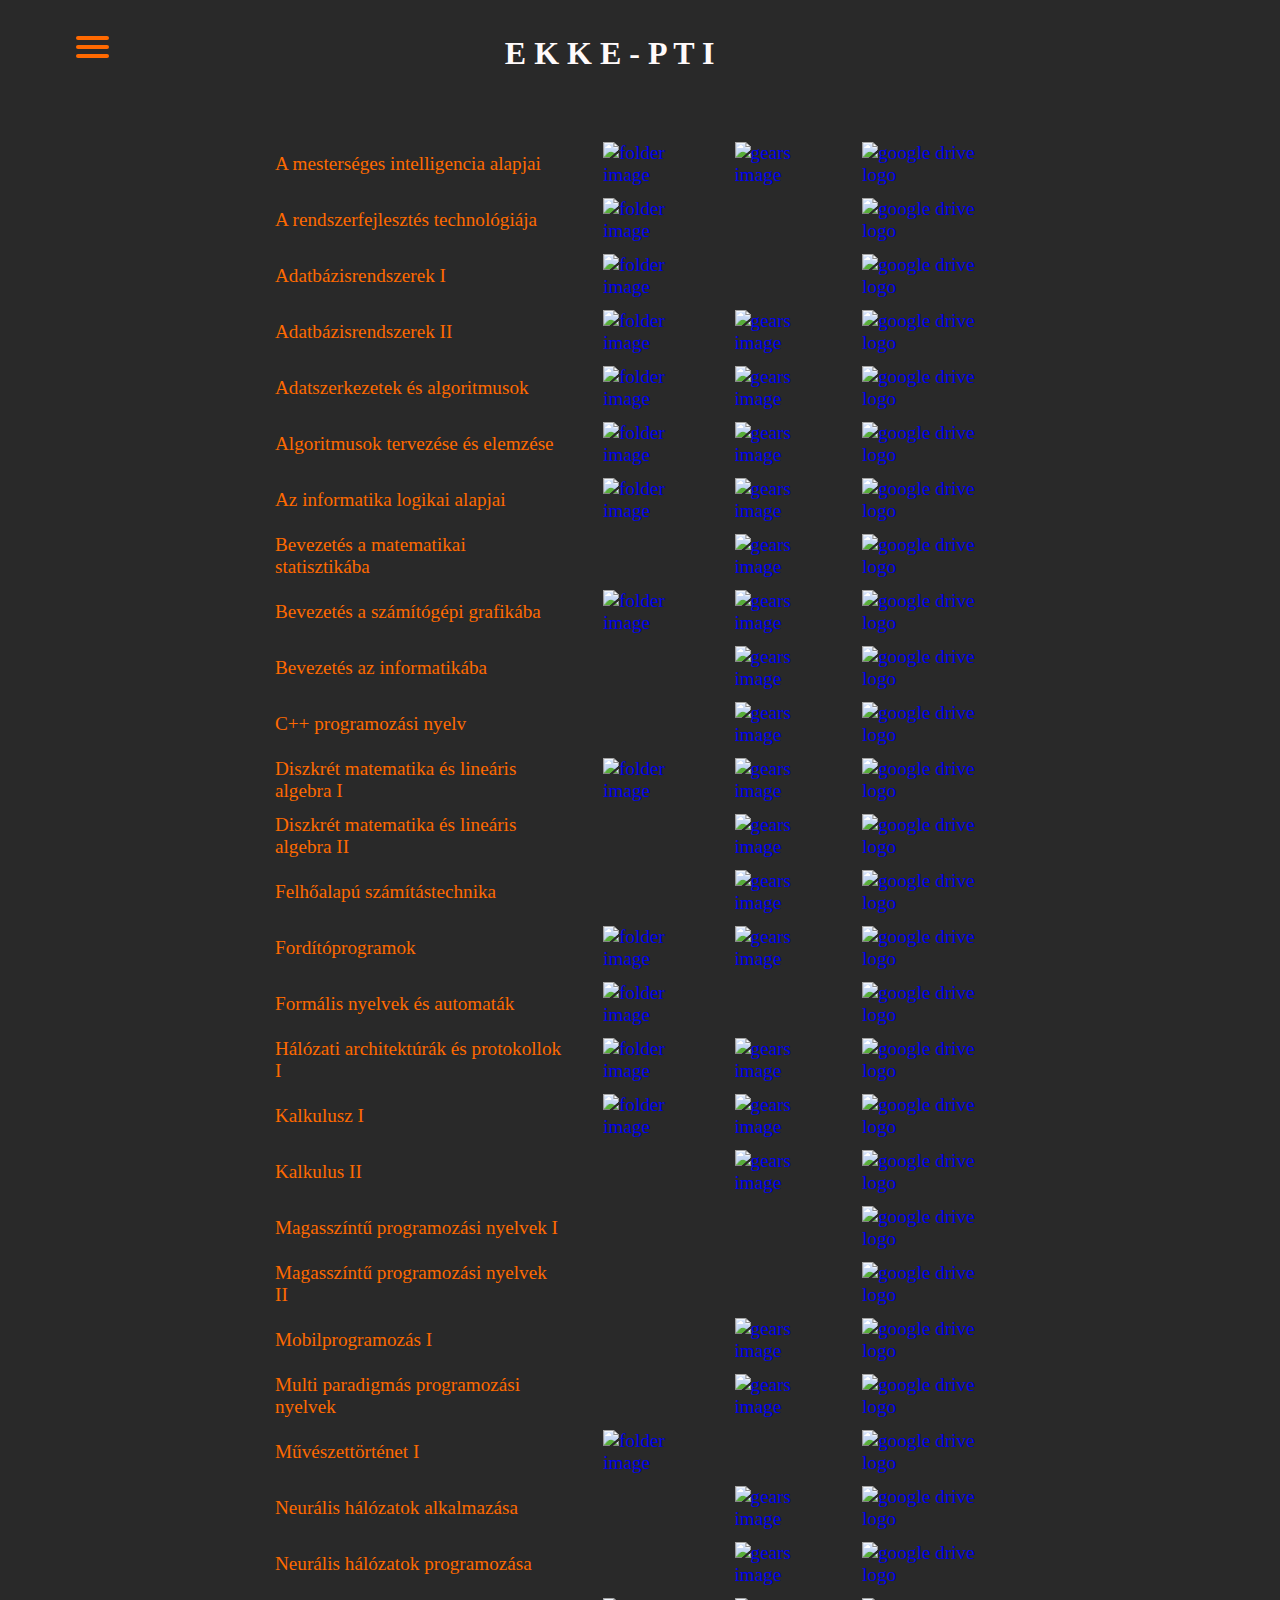
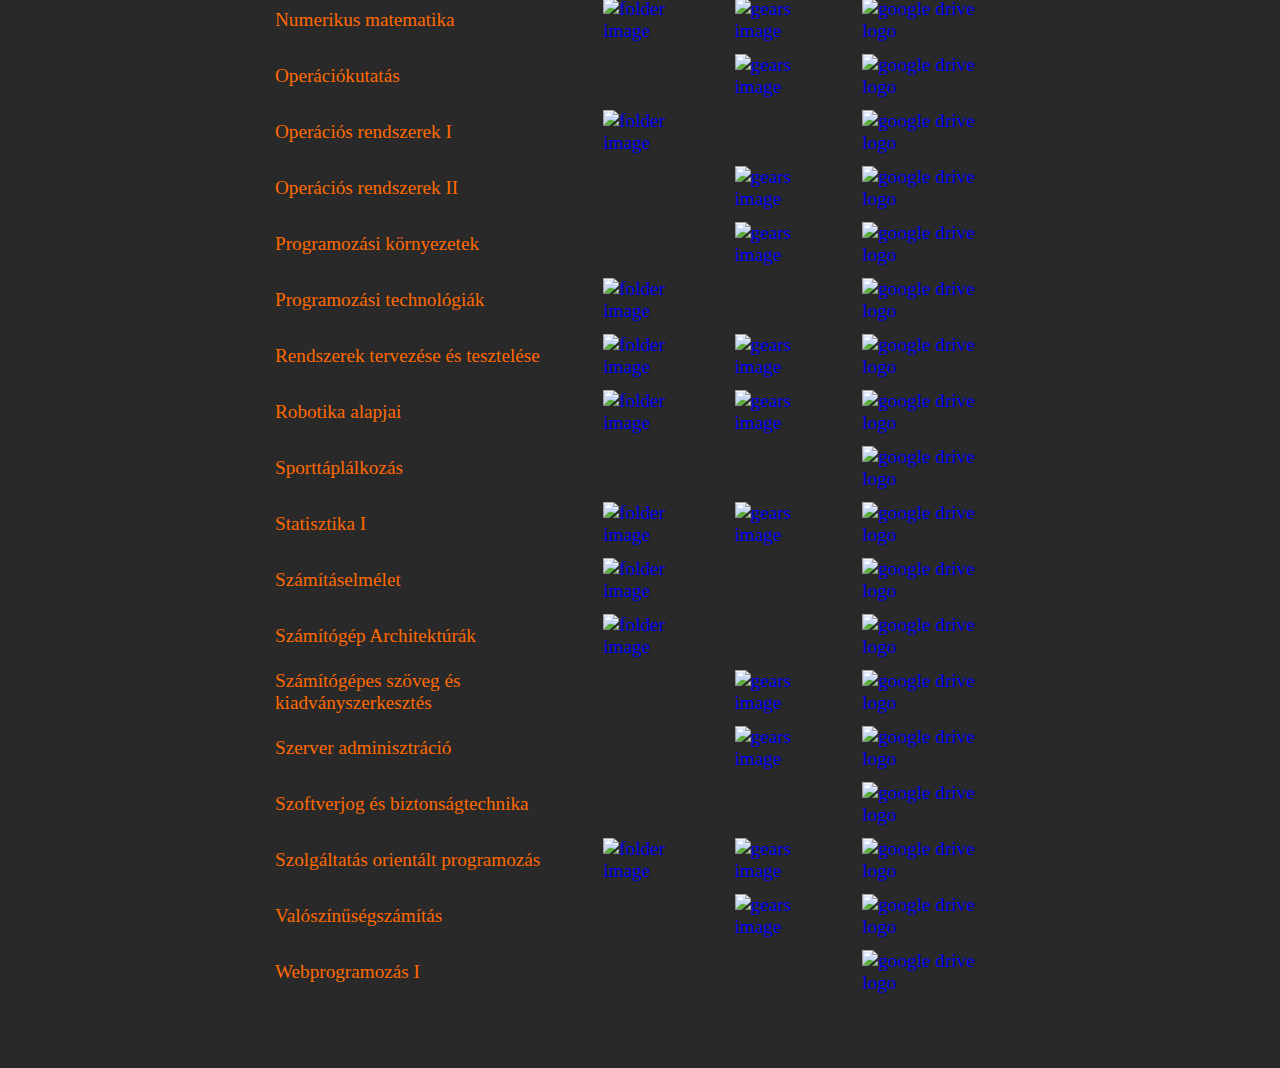
==== commit 81589924: "Update index.html" ====
--- a/index.html
+++ b/index.html
@@ -211,6 +211,49 @@
                 </td>
             </tr>
             <tr>
+                <td>Bevezetés a matematikai statisztikába</td>
+                <td>                       
+                </td>
+                <td>
+                    <a target=”_blank”
+                    href="https://docs.google.com/document/d/e/2PACX-1vTASF2JLHXrtMrpVcpdTnWnIF0iJto0mMou9cmGSnXX2BDak_CAgbiBux7LKqlZAbDWpoVrZEv97wLV/pub">
+                        <img class="logos" alt="gears image"
+                        src="https://github.com/CoGn151oN/Notes/blob/main/img/gyak2.png?raw=true">
+                    </a>
+                </td>
+                <td>
+                    <a target=”_blank”
+                    href="https://drive.google.com/drive/folders/1oQWOlz1l69Hws1kaap0PQSzm09Edwgaz?usp=drive_link">
+                        <img class="logos" alt="google drive logo"
+                        src="https://github.com/CoGn151oN/Notes/blob/main/img/drive.png?raw=true">
+                    </a>
+                </td>
+            </tr>
+            <tr>
+                <td>Bevezetés a számítógépi grafikába</td>
+                <td>   
+                    <a target=”_blank”
+                    href="https://docs.google.com/document/d/e/2PACX-1vTGTVBcidK12p7_XXpGeI7GK9GhQd-LvJeEuHNxX29gOieGNJLG7E1aPO5iWmbjtZB96VyVM5_7d62j/pub">
+                        <img class="logos" alt="folder image"
+                        src="https://github.com/CoGn151oN/Notes/blob/main/img/docs.png?raw=true">
+                    </a>  
+                </td>
+                <td>
+                    <a target=”_blank”
+                    href="https://docs.google.com/document/d/e/2PACX-1vQaTWwzAYp6oEpIkK8zFeHt5a0M7ysKF24t_fInTevWrJpCKNLTPJM3U6RiJWWa41TKUbwVNNH7HDqx/pub">
+                        <img class="logos" alt="gears image"
+                        src="https://github.com/CoGn151oN/Notes/blob/main/img/gyak2.png?raw=true">
+                    </a>
+                </td>
+                <td>
+                    <a target=”_blank”
+                    href="https://drive.google.com/drive/folders/1uaQqGibASK--swLD5meJXkfoyIzpcoNf?usp=drive_link">
+                        <img class="logos" alt="google drive logo"
+                        src="https://github.com/CoGn151oN/Notes/blob/main/img/drive.png?raw=true">
+                    </a>
+                </td>
+            </tr>
+            <tr>
                 <td>Bevezetés az informatikába</td>
                 <td>                       
                 </td>
@@ -230,6 +273,24 @@
                 </td>
             </tr>
             <tr>
+                <td>C++ programozási nyelv</td>
+                <td>    
+                </td>
+                <td>
+                    <a target=”_blank”
+                    href="https://docs.google.com/document/d/e/2PACX-1vR7vR7X1Jkl4l4Nj6I6nfSN8ZkAd69IV1WDgjetVLW32154uKMYBesAKn4qZp69hJQndJJgf4v6x-80/pub">
+                        <img class="logos" alt="gears image"
+                        src="https://github.com/CoGn151oN/Notes/blob/main/img/gyak2.png?raw=true">
+                    </a>
+                </td>
+                <td>
+                    <a target=”_blank”
+                    href="https://drive.google.com/drive/folders/1kB6EKqTMgIsEh0NmKNsDt8rc3Z-g7Uey?usp=drive_link">
+                        <img class="logos" alt="google drive logo"
+                        src="https://github.com/CoGn151oN/Notes/blob/main/img/drive.png?raw=true">
+                    </a>
+                </td>
+            <tr>
                 <td>Diszkrét matematika és lineáris algebra I</td>
                 <td>                    
                     <a target=”_blank”
@@ -292,6 +353,30 @@
                 </td>
             </tr>
             <tr>
+                <td>Fordítóprogramok</td>
+                <td>   
+                    <a target=”_blank”
+                    href="https://docs.google.com/document/d/e/2PACX-1vR1740m1ihi4fwQYDSczwAq_tzhDgYhfiIwKq4t0pNhG0Z3Hz-FzoS_D6SlAKamwefSaLiZHkTp9qyB/pub">
+                        <img class="logos" alt="folder image"
+                        src="https://github.com/CoGn151oN/Notes/blob/main/img/docs.png?raw=true">
+                    </a>  
+                </td>
+                <td>
+                    <a target=”_blank”
+                    href="https://docs.google.com/document/d/e/2PACX-1vRbShF_pD1LYOBGw8Y5XjQSPTJdzEHEn0iHKHJJJRqStoJqlsIxhiJQM1vpiEhJZ8IC2pAlrivC02mT/pub">
+                        <img class="logos" alt="gears image"
+                        src="https://github.com/CoGn151oN/Notes/blob/main/img/gyak2.png?raw=true">
+                    </a>
+                </td>
+                <td>
+                    <a target=”_blank”
+                    href="https://drive.google.com/drive/folders/1Jb1gJt3FrLnUNMLzmrAbVVHBrLctr15i?usp=drive_link">
+                        <img class="logos" alt="google drive logo"
+                        src="https://github.com/CoGn151oN/Notes/blob/main/img/drive.png?raw=true">
+                    </a>
+                </td>
+            </tr>
+            <tr>
                 <td>Formális nyelvek és automaták</td>
                 <td>                    
                     <a target=”_blank”
@@ -406,6 +491,25 @@
                 </td>
             </tr>
             <tr>
+                <td>Mobilprogramozás I</td>
+                <td>    
+                </td>
+                <td>
+                    <a target=”_blank”
+                    href="https://docs.google.com/document/d/e/2PACX-1vR7q6skZStdoE-dLBnE7ofmHgdhWCx6VsjoCWkA-wPRnwGEbjYG2C1DEBzZ3M-72YvKpcE6icxS2pv7/pub">
+                        <img class="logos" alt="gears image"
+                        src="https://github.com/CoGn151oN/Notes/blob/main/img/gyak2.png?raw=true">
+                    </a>
+                </td>
+                <td>
+                    <a target=”_blank”
+                    href="https://drive.google.com/drive/folders/1Y6tonBk7oCMOI3BxDHgXKKR9K5gJrSoH?usp=drive_link">
+                        <img class="logos" alt="google drive logo"
+                        src="https://github.com/CoGn151oN/Notes/blob/main/img/drive.png?raw=true">
+                    </a>
+                </td>
+            </tr>
+            <tr>
                 <td>Multi paradigmás programozási nyelvek</td>
                 <td>                    
                 </td>
@@ -444,6 +548,25 @@
                 </td>
             </tr>
             <tr>
+                <td>Neurális hálózatok alkalmazása</td>
+                <td>    
+                </td>
+                <td>
+                    <a target=”_blank”
+                    href="https://docs.google.com/document/d/e/2PACX-1vTbNzA3XerkyZgOT01rCvhTYolG0I86q7O1Ms2hZs0eth_JYXVPRDoSFdMiyBfsUfENVU9p3l1ND3Vc/pub">
+                        <img class="logos" alt="gears image"
+                        src="https://github.com/CoGn151oN/Notes/blob/main/img/gyak2.png?raw=true">
+                    </a>
+                </td>
+                <td>
+                    <a target=”_blank”
+                    href="https://drive.google.com/drive/folders/12JOqmk5q9-NGS07Soh313NxeHOUeT4V-?usp=drive_link">
+                        <img class="logos" alt="google drive logo"
+                        src="https://github.com/CoGn151oN/Notes/blob/main/img/drive.png?raw=true">
+                    </a>
+                </td>
+            </tr>
+            <tr>
                 <td>Neurális hálózatok programozása</td>
                 <td>                    
                 </td>
@@ -487,6 +610,25 @@
                 </td>
             </tr>
             <tr>
+                <td>Operációkutatás</td>
+                <td>                    
+                </td>
+                <td>
+                    <a target=”_blank”
+                    href="https://docs.google.com/document/d/e/2PACX-1vSKKYWGMZnxYaKEOtCbiCJqYXUKSbUCUXd_YZywz3aM2uvl0NsmzpLfjHdAH8x5YALLSEC0lKorxnzf/pub">
+                        <img class="logos" alt="gears image"
+                        src="https://github.com/CoGn151oN/Notes/blob/main/img/gyak2.png?raw=true">
+                    </a>
+                </td>
+                <td>
+                    <a target=”_blank”
+                    href="https://drive.google.com/drive/folders/1M0hBtkAuGL52HRED7WYNz74KEAap8-QN?usp=drive_link">
+                        <img class="logos" alt="google drive logo"
+                        src="https://github.com/CoGn151oN/Notes/blob/main/img/drive.png?raw=true">
+                    </a>
+                </td>
+            </tr>
+            <tr>
                 <td>Operációs rendszerek I</td>
                 <td>                    
                     <a target=”_blank”
@@ -562,6 +704,30 @@
                 </td>
             </tr>
             <tr>
+                <td>Rendszerek tervezése és tesztelése</td>
+                <td>                    
+                    <a target=”_blank”
+                    href="https://docs.google.com/document/d/e/2PACX-1vR8kiRpnhNwXYm6OUsQUvJ3qKrvQNL3waD3Ekoyv7bR0Vv89Yieg-gdxcEEkUqmD9s7YXijTlqgHT4M/pub">
+                        <img class="logos" alt="folder image"
+                        src="https://github.com/CoGn151oN/Notes/blob/main/img/docs.png?raw=true">
+                    </a>
+                </td>
+                <td>
+                    <a target=”_blank”
+                    href="https://docs.google.com/document/d/e/2PACX-1vQIlNXRBJgZScwd5Lvn_5hKTYrPq58cHl7o3ws6fCoINhr3485vUzwQS1MdFyeO7BRHm6CsUBmucSbF/pub">
+                        <img class="logos" alt="gears image"
+                        src="https://github.com/CoGn151oN/Notes/blob/main/img/gyak2.png?raw=true">
+                    </a>
+                </td>
+                <td>
+                    <a target=”_blank”
+                    href="https://drive.google.com/drive/folders/1X5c6dZon1N9J0BvKsJz2RjovFd2zZfBo?usp=drive_link">
+                        <img class="logos" alt="google drive logo"
+                        src="https://github.com/CoGn151oN/Notes/blob/main/img/drive.png?raw=true">
+                    </a>
+                </td>
+            </tr>
+            <tr>
                 <td>Robotika alapjai</td>
                 <td>                    
                     <a target=”_blank”
@@ -655,6 +821,58 @@
                 <td>
                     <a target=”_blank”
                     href="https://drive.google.com/drive/u/3/folders/1QVPnxY7cZGJlf7lIJBZLPAKaEOYCmJn4">
+                        <img class="logos" alt="google drive logo"
+                        src="https://github.com/CoGn151oN/Notes/blob/main/img/drive.png?raw=true">
+                    </a>
+                </td>
+            </tr>
+            <tr>
+                <td>Számítógépes szöveg és kiadványszerkesztés</td>
+                <td>                    
+                </td>
+                <td>
+                    <a target=”_blank”
+                    href="https://docs.google.com/document/d/e/2PACX-1vQoMINfKJ-mysVfnkJlH862yJiVy2ewmODTiOqBE8ZWaVxL3d12cnkTPwaWINEcaDIzNNWVo7u41Eqr/pub">
+                        <img class="logos" alt="gears image"
+                        src="https://github.com/CoGn151oN/Notes/blob/main/img/gyak2.png?raw=true">
+                    </a>
+                </td>
+                <td>
+                    <a target=”_blank”
+                    href="https://drive.google.com/drive/folders/1oor5AkicPQOspuGMCRtnA8N4dowKBhIJ?usp=drive_link">
+                        <img class="logos" alt="google drive logo"
+                        src="https://github.com/CoGn151oN/Notes/blob/main/img/drive.png?raw=true">
+                    </a>
+                </td>
+            </tr>
+            <tr>
+                <td>Szerver adminisztráció</td>
+                <td>                    
+                </td>
+                <td>
+                    <a target=”_blank”
+                    href="https://docs.google.com/document/d/e/2PACX-1vRg54JwnMmU0l0s-WZwtPwfcmyEhJzL2xDRq1aaz_Ks4bBBVFKCsZvFY9CI-zIOyQp6dwUhgG9I6FFO/pub">
+                        <img class="logos" alt="gears image"
+                        src="https://github.com/CoGn151oN/Notes/blob/main/img/gyak2.png?raw=true">
+                    </a>
+                </td>
+                <td>
+                    <a target=”_blank”
+                    href="https://drive.google.com/drive/folders/1uHSub-tuLFaStanIJ01p90LBgUAphna5?usp=drive_link">
+                        <img class="logos" alt="google drive logo"
+                        src="https://github.com/CoGn151oN/Notes/blob/main/img/drive.png?raw=true">
+                    </a>
+                </td>
+            </tr>
+            <tr>
+                <td>Szoftverjog és biztonságtechnika</td>
+                <td>                    
+                </td>
+                <td>
+                </td>
+                <td>
+                    <a target=”_blank”
+                    href="https://drive.google.com/drive/folders/1PFdbmpEHNYd36jMjFVSWBSBTeuZswC6J?usp=drive_link">
                         <img class="logos" alt="google drive logo"
                         src="https://github.com/CoGn151oN/Notes/blob/main/img/drive.png?raw=true">
                     </a>
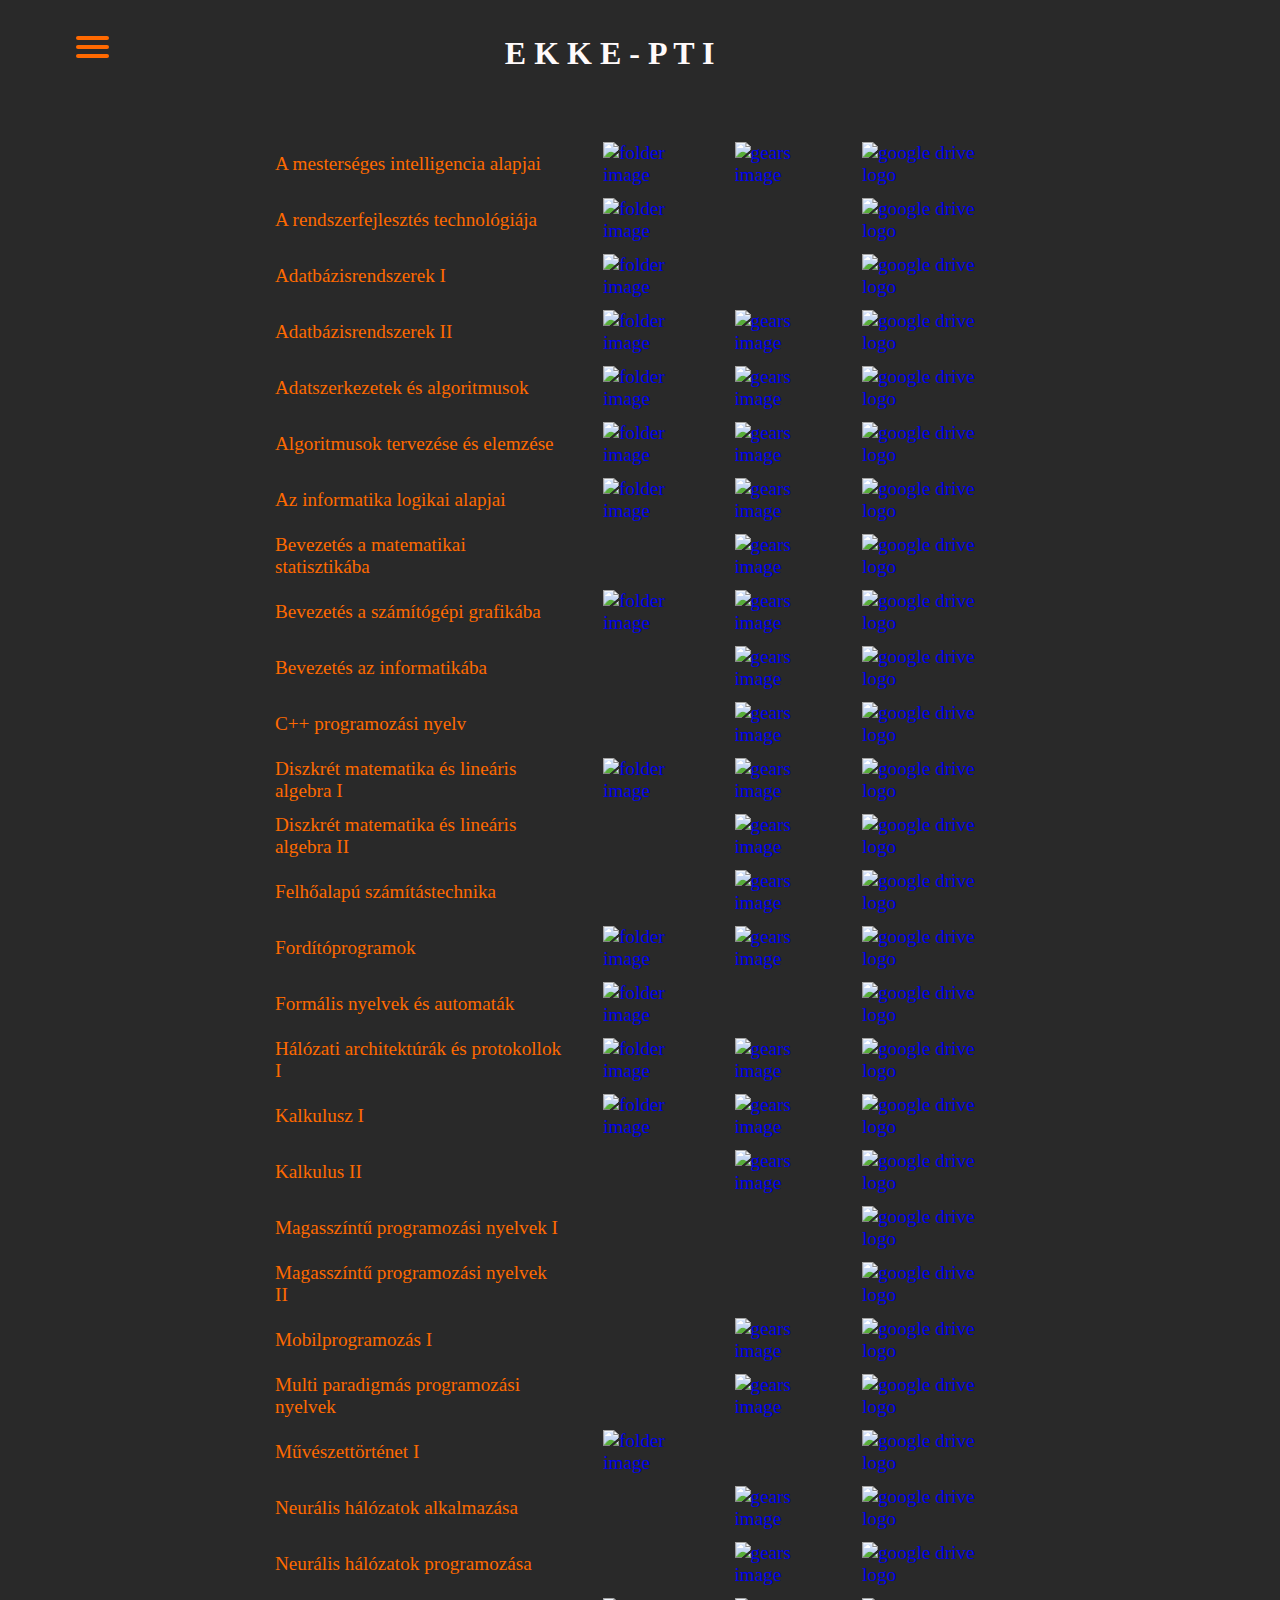
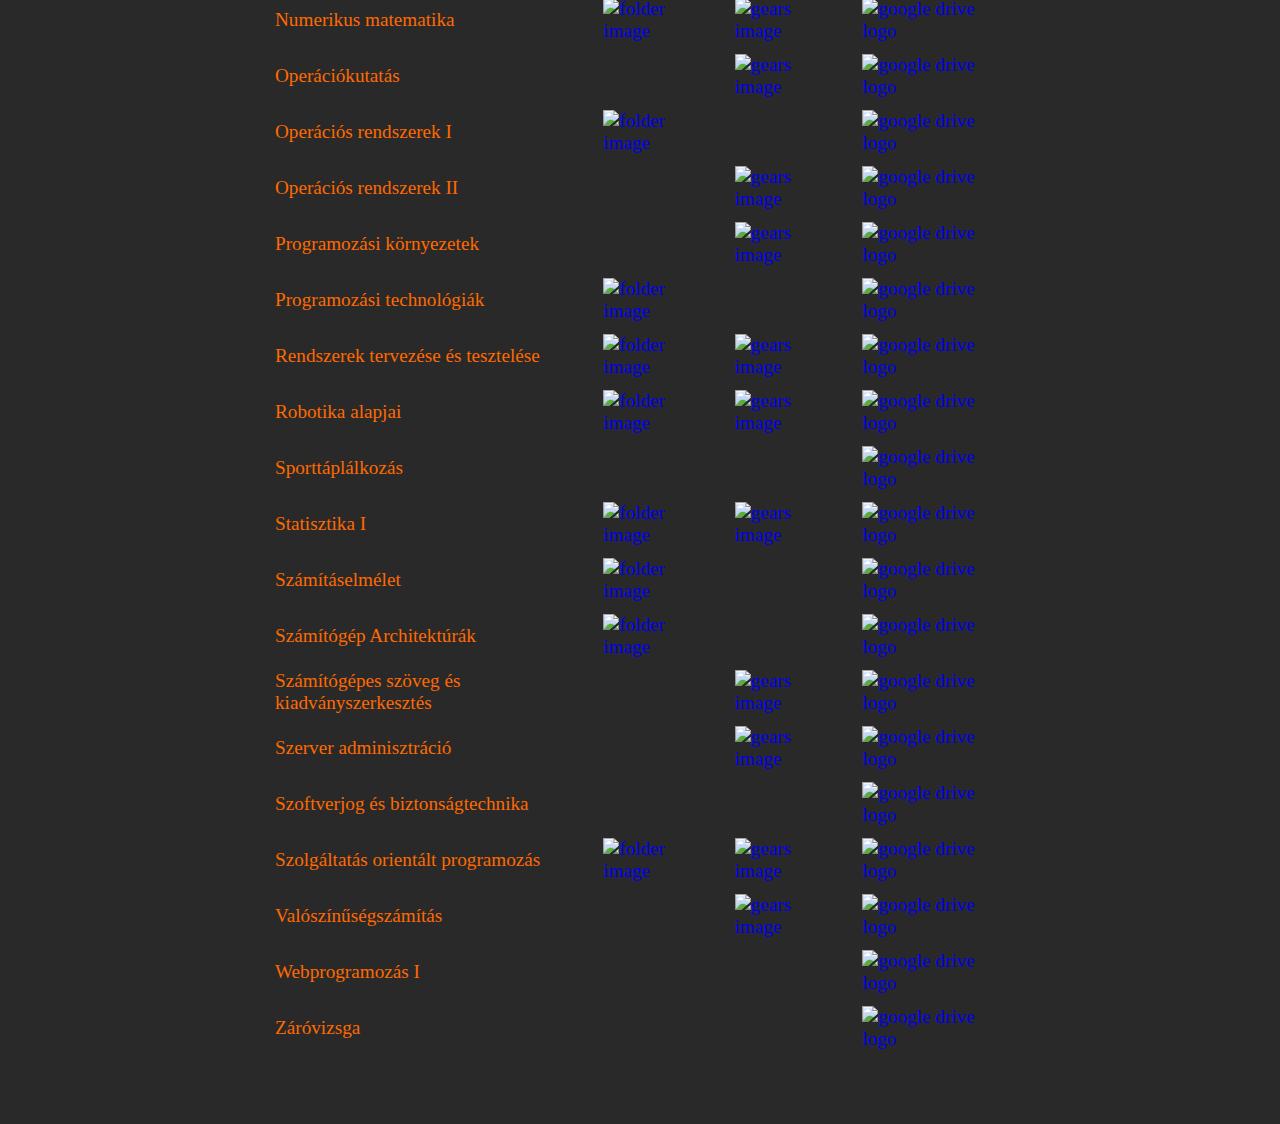
==== commit 4c4a30a7: "Update index.html" ====
--- a/index.html
+++ b/index.html
@@ -934,6 +934,20 @@
                     </a>
                 </td>
             </tr>
+            <tr>
+                <td>Záróvizsga</td>
+                <td>
+                </td>
+                <td>
+                </td>
+                <td>
+                    <a target=”_blank”
+                    href="https://drive.google.com/drive/folders/1mt2WGXYHBNZ4hiSsBgcYV9ISBofPRPyP?usp=drive_link">
+                        <img class="logos" alt="google drive logo"
+                        src="https://github.com/CoGn151oN/Notes/blob/main/img/drive.png?raw=true">
+                    </a>
+                </td>
+            </tr>
         </table>
     </div>
 
